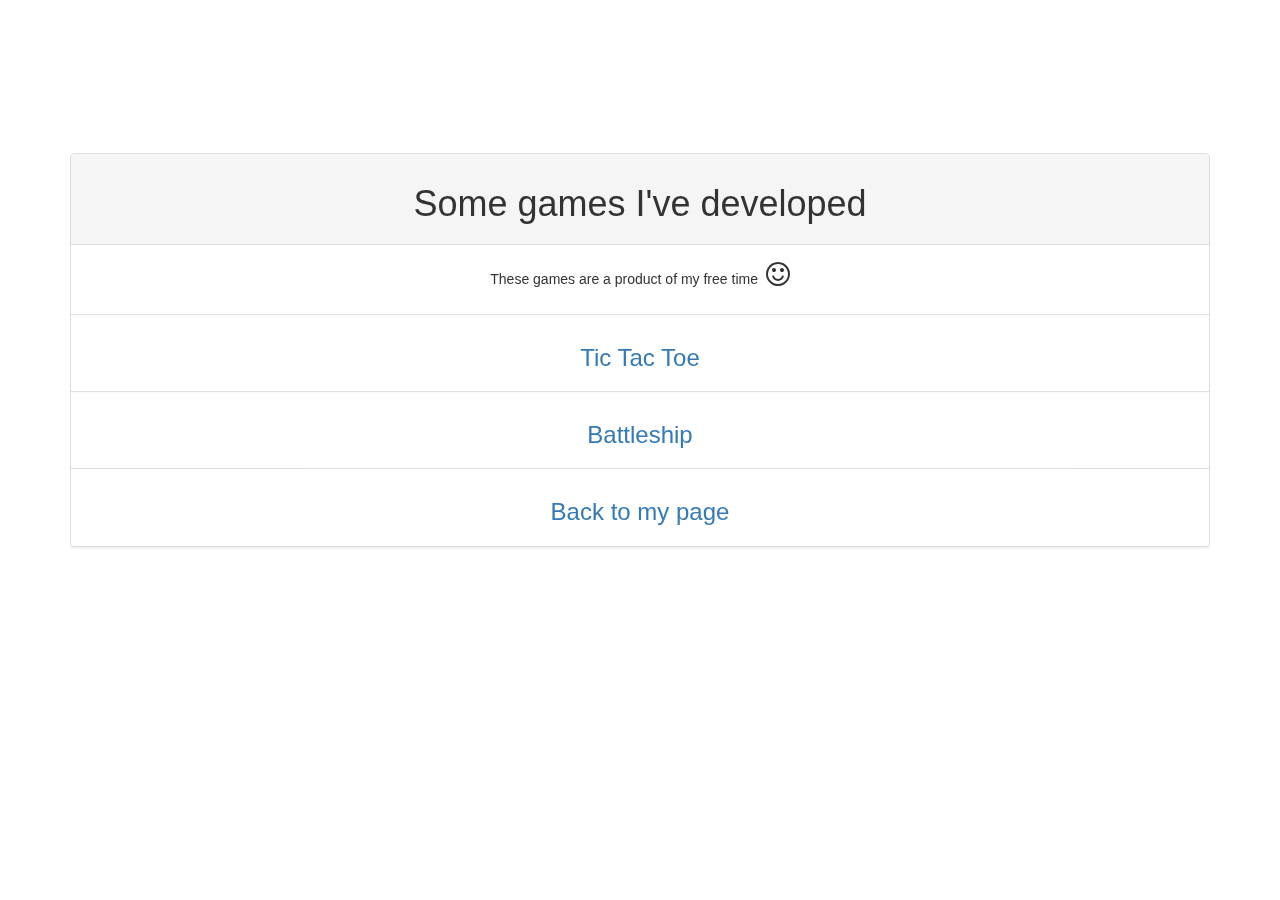
==== games/games.html @ 85ac9028 "games menu fixes" ====
<!DOCTYPE html>
<html lang="en">
	<head>
        <link rel="stylesheet" href="https://maxcdn.bootstrapcdn.com/bootstrap/3.3.7/css/bootstrap.min.css" integrity="sha384-BVYiiSIFeK1dGmJRAkycuHAHRg32OmUcww7on3RYdg4Va+PmSTsz/K68vbdEjh4u" crossorigin="anonymous">
        <link href="https://maxcdn.bootstrapcdn.com/font-awesome/4.7.0/css/font-awesome.min.css" rel="stylesheet" integrity="sha384-wvfXpqpZZVQGK6TAh5PVlGOfQNHSoD2xbE+QkPxCAFlNEevoEH3Sl0sibVcOQVnN" crossorigin="anonymous">
        <link href="css/games.css" rel="stylesheet">
        <script src="https://ajax.googleapis.com/ajax/libs/jquery/3.2.1/jquery.min.js"></script>
	</head>
	<body>
		<div class="container center-page">
            <div class="panel panel-default text-center">
                <!-- Default panel contents -->
                <div class="panel-heading"><h1>Some games I've developed</h1></div>
                <div class="panel-body">
                    <p>These games are a product of my free time &nbsp;<i class="fa fa-smile-o fa-2x" aria-hidden="true"></i></p>
                </div>
                <!-- List group -->
                <ul class="list-group">
                    <li class="list-group-item"><h3><a href="tictactoe/tictactoe.html">Tic Tac Toe</a></h3></li>
                    <li class="list-group-item"><h3><a href="battleship/battleship.html">Battleship</a></h3></li>
                    <li class="list-group-item"><h3><a href="https://ronmelcuba10.github.io">Back to my page</a></h3></li>
                </ul>
            </div>
        </div>
        <script src="scripts/games.js"></script>
	</body>
</html>
---- games/css/games.css ----
.center-page {
  position: fixed;
  top: 40%;
  left: 50%;
  transform: translate(-50%, -50%);
  transform: -webkit-translate(-50%, -50%);
  transform: -moz-translate(-50%, -50%);
  transform: -ms-translate(-50%, -50%);
}
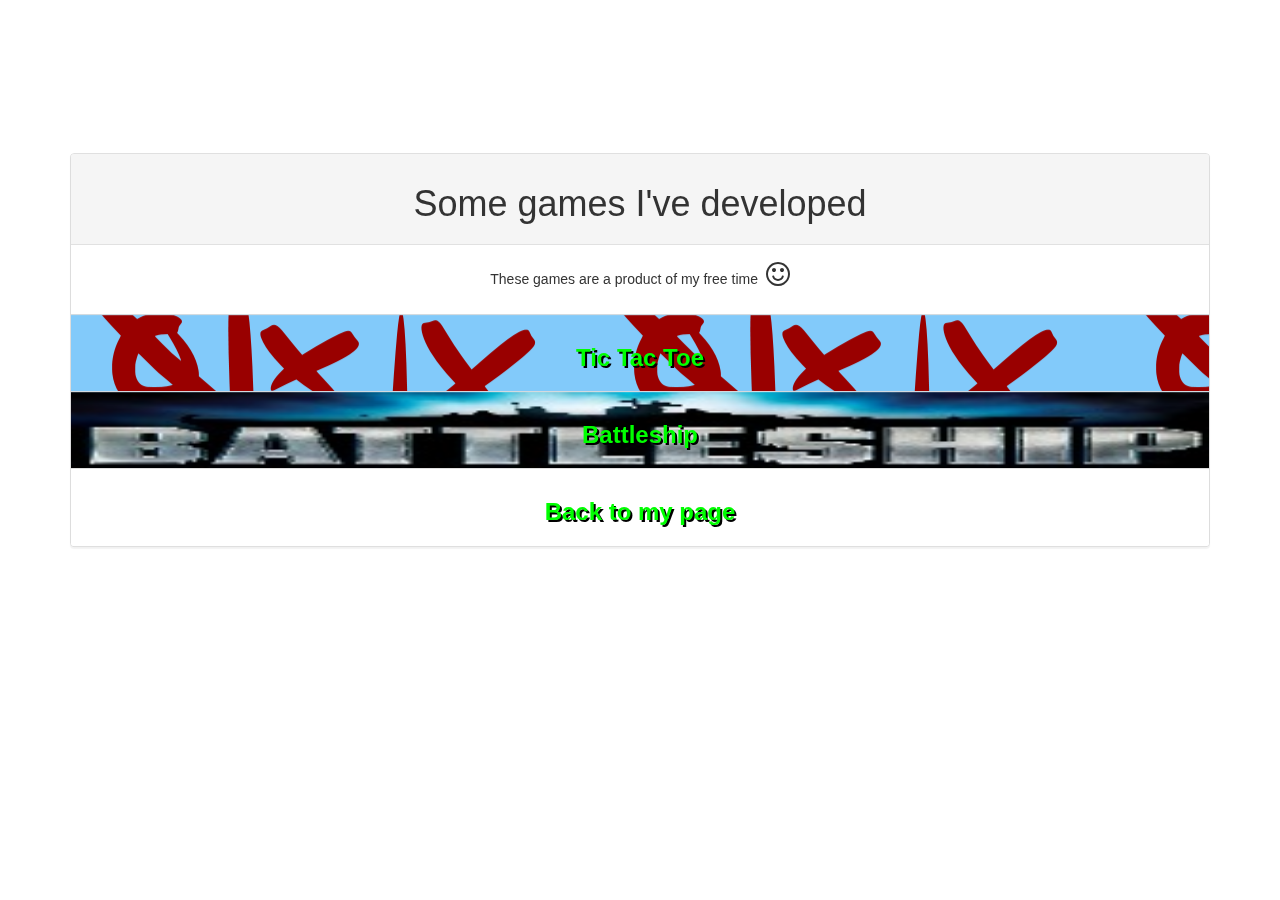
==== commit 05604ade: "improve games menu design" ====
--- a/games/games.html
+++ b/games/games.html
@@ -16,8 +16,8 @@
                 </div>
                 <!-- List group -->
                 <ul class="list-group">
-                    <li class="list-group-item"><h3><a href="tictactoe/tictactoe.html">Tic Tac Toe</a></h3></li>
-                    <li class="list-group-item"><h3><a href="battleship/battleship.html">Battleship</a></h3></li>
+                    <li class="list-group-item" id="tictactoe"><h3><a href="tictactoe/tictactoe.html">Tic Tac Toe</a></h3></li>
+                    <li class="list-group-item" id="battleship"><h3><a href="battleship/battleship.html">Battleship</a></h3></li>
                     <li class="list-group-item"><h3><a href="https://ronmelcuba10.github.io">Back to my page</a></h3></li>
                 </ul>
             </div>
--- a/games/css/games.css
+++ b/games/css/games.css
@@ -1,3 +1,13 @@
+body {
+    background-image: url("http://cdn.wallpapersafari.com/66/55/qVhUQe.jpg");
+}
+
+h3 a {
+    color: #00FF00;
+    text-shadow: 2px 2px black;
+    font-weight:bold;
+}
+
 .center-page {
   position: fixed;
   top: 40%;
@@ -6,4 +16,16 @@
   transform: -webkit-translate(-50%, -50%);
   transform: -moz-translate(-50%, -50%);
   transform: -ms-translate(-50%, -50%);
+}
+
+#tictactoe {
+    background-image: url("../tictactoe/background/tictactoe.png");
+    background-color: #82CAFA ;
+    background-position: 0px -60px;
+}
+
+#battleship {
+    background-image: url("../battleship/background/battleship.jpg");
+    background-color: #82CAFA ;
+    background-size: 100% 100%;
 }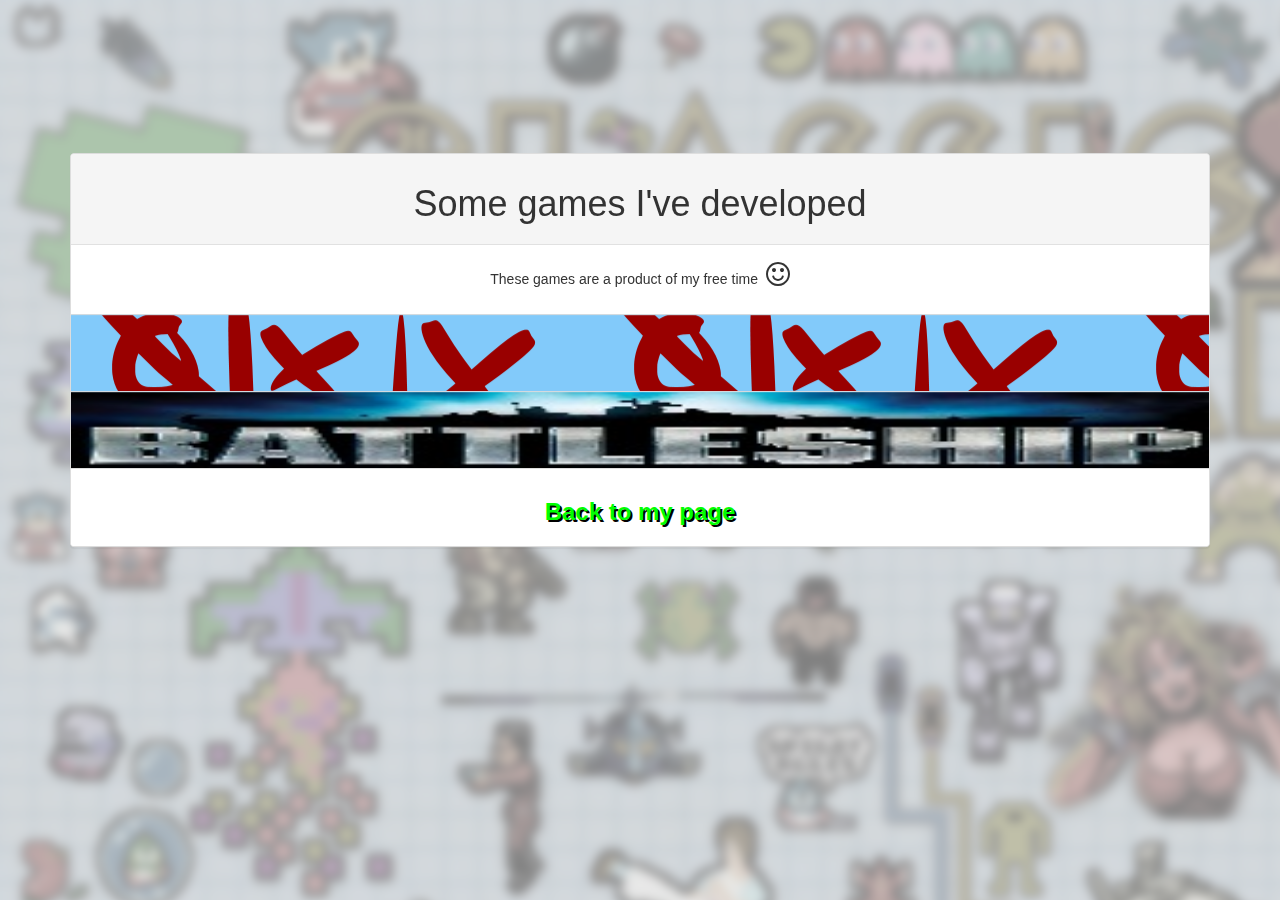
==== commit d3d554a3: "fix background remove some unused files" ====
--- a/games/games.html
+++ b/games/games.html
@@ -16,9 +16,17 @@
                 </div>
                 <!-- List group -->
                 <ul class="list-group">
-                    <li class="list-group-item" id="tictactoe"><h3><a href="tictactoe/tictactoe.html">Tic Tac Toe</a></h3></li>
-                    <li class="list-group-item" id="battleship"><h3><a href="battleship/battleship.html">Battleship</a></h3></li>
-                    <li class="list-group-item"><h3><a href="https://ronmelcuba10.github.io">Back to my page</a></h3></li>
+                    <li class="list-group-item menu-option" id="tictactoe">
+                        <h3 class="option-text">
+                            <a href="tictactoe/tictactoe.html">Tic Tac Toe</a>
+                        </h3>
+                    </li>
+                    <li class="list-group-item menu-option" id="battleship">
+                        <h3 class="option-text">
+                            <a href="battleship/battleship.html">Battleship</a>
+                        </h3>
+                    </li>
+                    <li class="list-group-item menu-option"><h3><a href="https://ronmelcuba10.github.io">Back to my page</a></h3></li>
                 </ul>
             </div>
         </div>
--- a/games/css/games.css
+++ b/games/css/games.css
@@ -1,5 +1,5 @@
 body {
-    background-image: url("http://cdn.wallpapersafari.com/66/55/qVhUQe.jpg");
+    background-image: url("../images/games.png");
 }
 
 h3 a {
@@ -24,6 +24,20 @@
     background-position: 0px -60px;
 }
 
+.option-text {
+    opacity: 0;
+}
+
+.menu-option:hover {
+    opacity: 0.3;
+    transition: .5s ease;
+}
+
+.option-text:hover {
+    opacity: 1;
+    transition: .5s ease;
+}
+
 #battleship {
     background-image: url("../battleship/background/battleship.jpg");
     background-color: #82CAFA ;
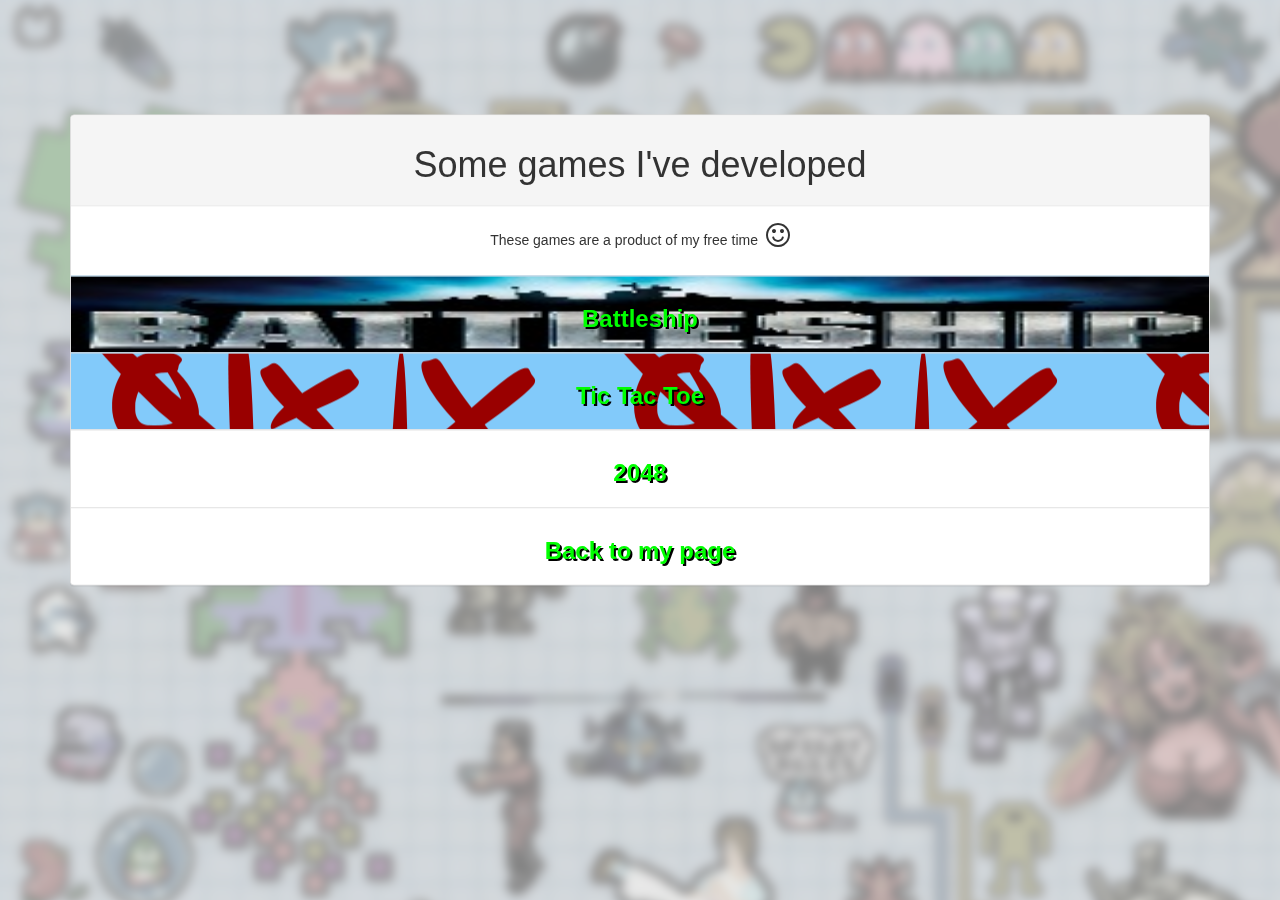
==== commit d6e96214: "Added the impossible option to tictactoe" ====
--- a/games/games.html
+++ b/games/games.html
@@ -15,18 +15,8 @@
                     <p>These games are a product of my free time &nbsp;<i class="fa fa-smile-o fa-2x" aria-hidden="true"></i></p>
                 </div>
                 <!-- List group -->
-                <ul class="list-group">
-                    <li class="list-group-item menu-option" id="tictactoe">
-                        <h3 class="option-text">
-                            <a href="tictactoe/tictactoe.html">Tic Tac Toe</a>
-                        </h3>
-                    </li>
-                    <li class="list-group-item menu-option" id="battleship">
-                        <h3 class="option-text">
-                            <a href="battleship/battleship.html">Battleship</a>
-                        </h3>
-                    </li>
-                    <li class="list-group-item menu-option"><h3><a href="https://ronmelcuba10.github.io">Back to my page</a></h3></li>
+                <ul id="game-menu" class="list-group">
+                    <!-- Menu options go here -->
                 </ul>
             </div>
         </div>
--- a/games/css/games.css
+++ b/games/css/games.css
@@ -2,7 +2,7 @@
     background-image: url("../images/games.png");
 }
 
-h3 a {
+a h3 {
     color: #00FF00;
     text-shadow: 2px 2px black;
     font-weight:bold;
@@ -19,17 +19,18 @@
 }
 
 #tictactoe {
-    background-image: url("../tictactoe/background/tictactoe.png");
+    background-image: url("../games/tictactoe/background/tictactoe.png");
     background-color: #82CAFA ;
     background-position: 0px -60px;
 }
 
 .option-text {
-    opacity: 0;
+    opacity: 1;
+    text-shadow: 2px 2px black;
+    font-weight:bold;
 }
 
 .menu-option:hover {
-    opacity: 0.3;
     transition: .5s ease;
 }
 
@@ -39,7 +40,7 @@
 }
 
 #battleship {
-    background-image: url("../battleship/background/battleship.jpg");
+    background-image: url("../games/battleship/background/battleship.jpg");
     background-color: #82CAFA ;
     background-size: 100% 100%;
 }